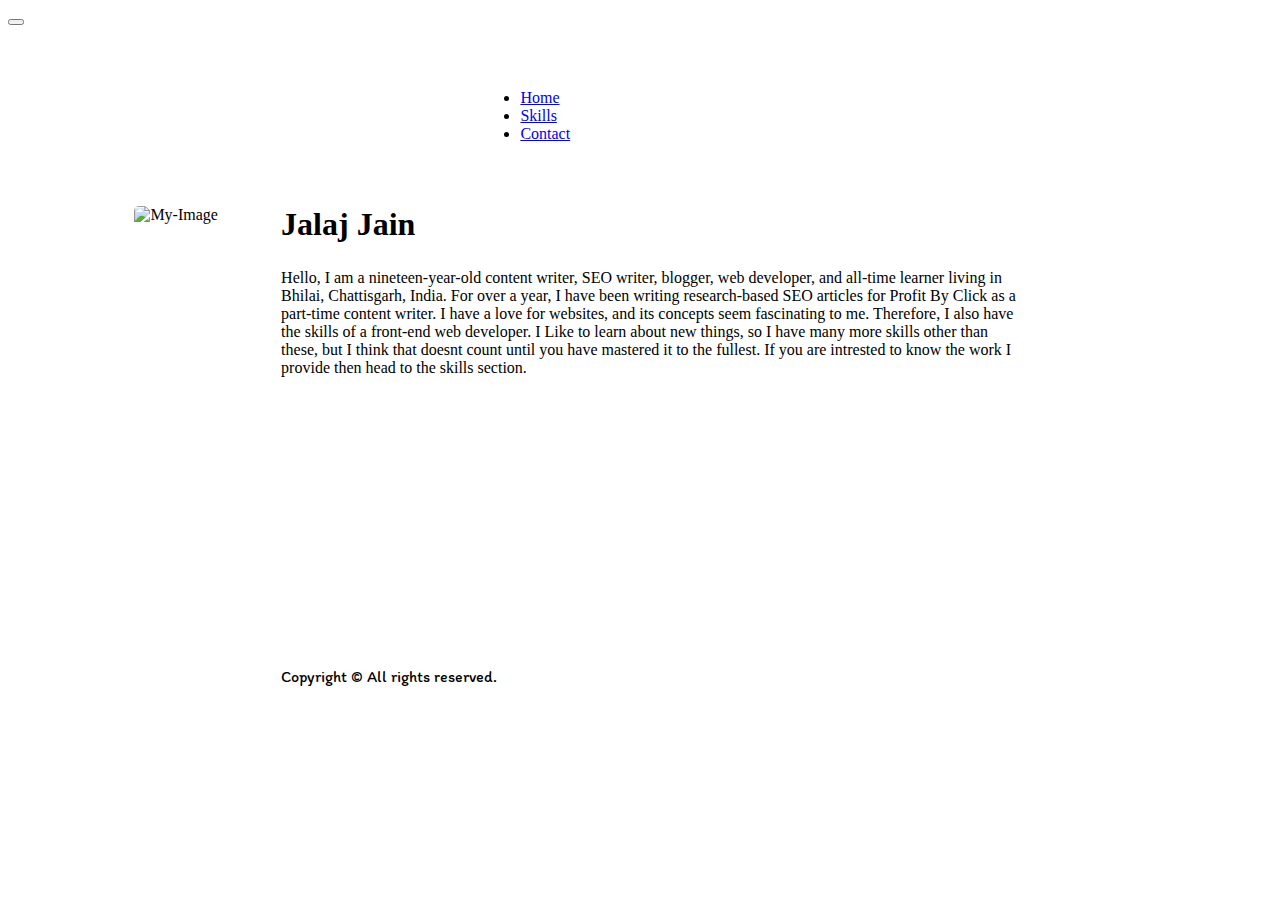
==== index.html @ 62b0312b "Add files via upload" ====
<!DOCTYPE html>
<html lang="en">
<head>
    <meta charset="UTF-8">
    <meta http-equiv="X-UA-Compatible" content="IE=edge">
    <link rel="stylesheet" href="https://cdnjs.cloudflare.com/ajax/libs/font-awesome/4.7.0/css/font-awesome.min.css">
    <link rel="preconnect" href="https://fonts.gstatic.com">
    <link href="https://fonts.googleapis.com/css2?family=Itim&display=swap" rel="stylesheet">
    <meta name="viewport" content="width=device-width, initial-scale=1.0">
    <link rel="stylesheet" href="styles.css">
    <title> Jalaj's Portfolio</title>
    <link href="https://cdn.jsdelivr.net/npm/bootstrap@5.0.0-beta3/dist/css/bootstrap.min.css" rel="stylesheet" integrity="sha384-eOJMYsd53ii+scO/bJGFsiCZc+5NDVN2yr8+0RDqr0Ql0h+rP48ckxlpbzKgwra6" crossorigin="anonymous">
<script src="https://cdn.jsdelivr.net/npm/bootstrap@5.0.0-beta3/dist/js/bootstrap.bundle.min.js" integrity="sha384-JEW9xMcG8R+pH31jmWH6WWP0WintQrMb4s7ZOdauHnUtxwoG2vI5DkLtS3qm9Ekf" crossorigin="anonymous"></script>
</head>
<body>
    <nav class="navbar navbar-expand-lg navbar-light bg-light">
        <div class="container-fluid">
         
          <button class="navbar-toggler" type="button" data-bs-toggle="collapse" data-bs-target="#navbarNav" aria-controls="navbarNav" aria-expanded="false" aria-label="Toggle navigation">
            <span class="navbar-toggler-icon"></span>
          </button>
          <div class="collapse navbar-collapse" id="navbarNav">
            <ul class="navbar-nav">
                <li class="nav-item">
                    <a class="nav-link"  href="index.html">Home</a>
                  </li>
              <li class="nav-item">
                <a class="nav-link "  href="skill.html">Skills</a>
              </li>
              <li class="nav-item">
                <a class="nav-link" href="contact.html">Contact</a>
              </li>
             
            </ul>
          </div>
        </div>
      </nav>
   <!---bodycard--->
   <div class="HomeCard">
       <img class="myself"src="me.jpeg" alt="My-Image" >
       <h1 class="name">Jalaj Jain</h1>
      <p class="HomeText">
        Hello, I am a nineteen-year-old content writer, SEO writer, blogger, web developer, and all-time learner living in Bhilai, Chattisgarh, India. 
        For over a year, I have been writing research-based SEO articles for Profit By Click as a part-time content writer. 
        I have a love for websites, and its concepts seem fascinating to me. Therefore, I also have the skills of a front-end web developer. 
        I Like to learn about new things, so I have many more skills other than these, but I think that doesnt count until you have mastered it to the fullest. If you are intrested to know the work I provide 
        then head to the skills section.
          </p>
   </div>
   <!--FOOTER-->
   <footer class="page-footer font-small blue">
    <!-- Copyright -->
    <div class="footer-copyright text-center py-3"> Copyright © All rights reserved.
    </div>
    <!-- Copyright -->
  </footer>


</body>
</html>
---- styles.css ----
.navbar-nav{
    margin-left:35%;
    margin-top:5%;
}

.nav-item{
    margin-left:30px;
}
.myself{
    height:500px;
    width;400px;
    margin-left:10%;
    margin-right:5%;
    margin-bottom:5%;
    border-radius:5px;
    float:left;
}
.HomeText {
    margin-top:2%;
    width:70%;
    margin-left:10%;
}
.name{
    margin-top:5%;
    margin-left:10%;
}
footer{
    margin-top:23%;
    margin-left:-5%;
}

.skill1{
    height:auto;
    width:300px;
    margin-left:10%;
    margin-bottom:5%;
    margin-top:5%;
    margin-right:10%;
    float:left;
}
.skillName{
    margin-top:5%;
    margin-left:10%;
    margin-right:10%;
    padding-left:-5%;
}

.skillText{
    margin-top:2%;
    width:70%;
    margin-left:10%;
}

.skill2{
    height:450px;
    width:300px;
    margin-left:10%;
    margin-right:10%;
    
    float:left;
}
.skillName2{
    margin-top:15%;
    margin-left:10%;
    padding-left:-5%;
    margin-right:10%;
}
.skillfooter{
    margin-top:-5%;
}
.contactheading{
    margin-top:5%;
    margin-left:20%;
}
.contacttext{
    margin-top:2%;
    margin-left:20%;
    width:50%;
}
.contactmessage{
    margin-top:2%;
    margin-left:20%;
   
}
 .btn{
    border-radius: 8px;
    color: #FFFFFF;
    font-family: Arial;
    font-size: 20px;
    font-weight: 100;
    padding: 10px;
    margin-left:1%;
    

    text-decoration: none;
    display: inline-block;
    cursor: pointer;
}
.socialmedia{
    margin-left:35%;
    margin-top:22%;
    color:black;
}
.icoinsta{
    color:black;
    margin-right:20px;
}
.fiverr{
    border-style: solid;
    background-color:white;
    margin-left:10px;
    margin-bottom:0%;
    position:relative;
    bottom:10px;
    color:black;
    border-width : 1px 1px 1px 1px;
    text-decoration : none;
    border-radius:5px;
    padding : 4px;
    border-color : #000000
}

footer{
    font-family: 'Itim', cursive;
}
h1{
    font-family: 'Arvo', serif;
    
}
#contactfooter{
    margin-top:-22%;
    margin-right:13%;
}
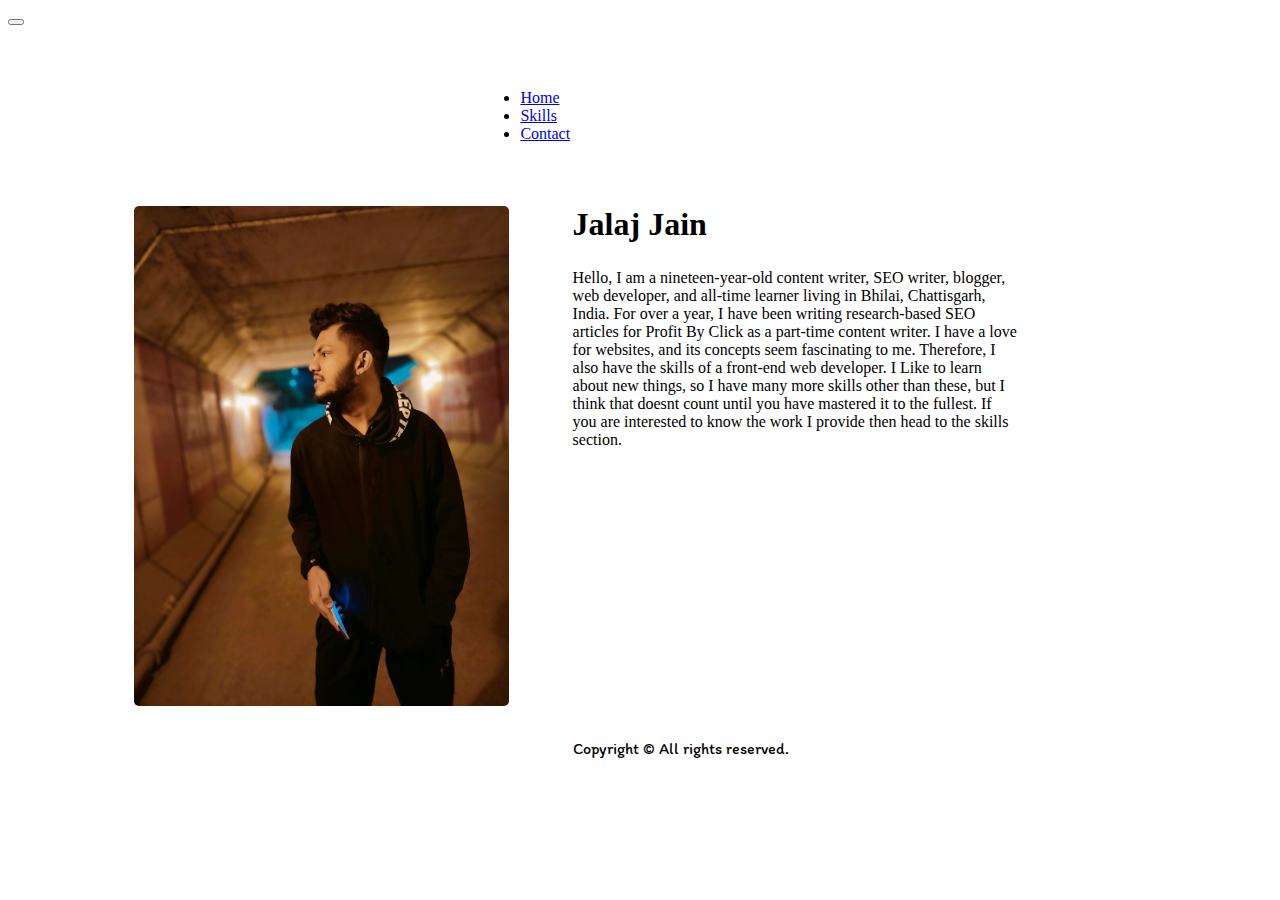
==== commit cc249be0: "Update index.html" ====
--- a/index.html
+++ b/index.html
@@ -43,7 +43,7 @@
         Hello, I am a nineteen-year-old content writer, SEO writer, blogger, web developer, and all-time learner living in Bhilai, Chattisgarh, India. 
         For over a year, I have been writing research-based SEO articles for Profit By Click as a part-time content writer. 
         I have a love for websites, and its concepts seem fascinating to me. Therefore, I also have the skills of a front-end web developer. 
-        I Like to learn about new things, so I have many more skills other than these, but I think that doesnt count until you have mastered it to the fullest. If you are intrested to know the work I provide 
+        I Like to learn about new things, so I have many more skills other than these, but I think that doesnt count until you have mastered it to the fullest. If you are interested to know the work I provide 
         then head to the skills section.
           </p>
    </div>
@@ -57,4 +57,4 @@
 
 
 </body>
-</html>+</html>
